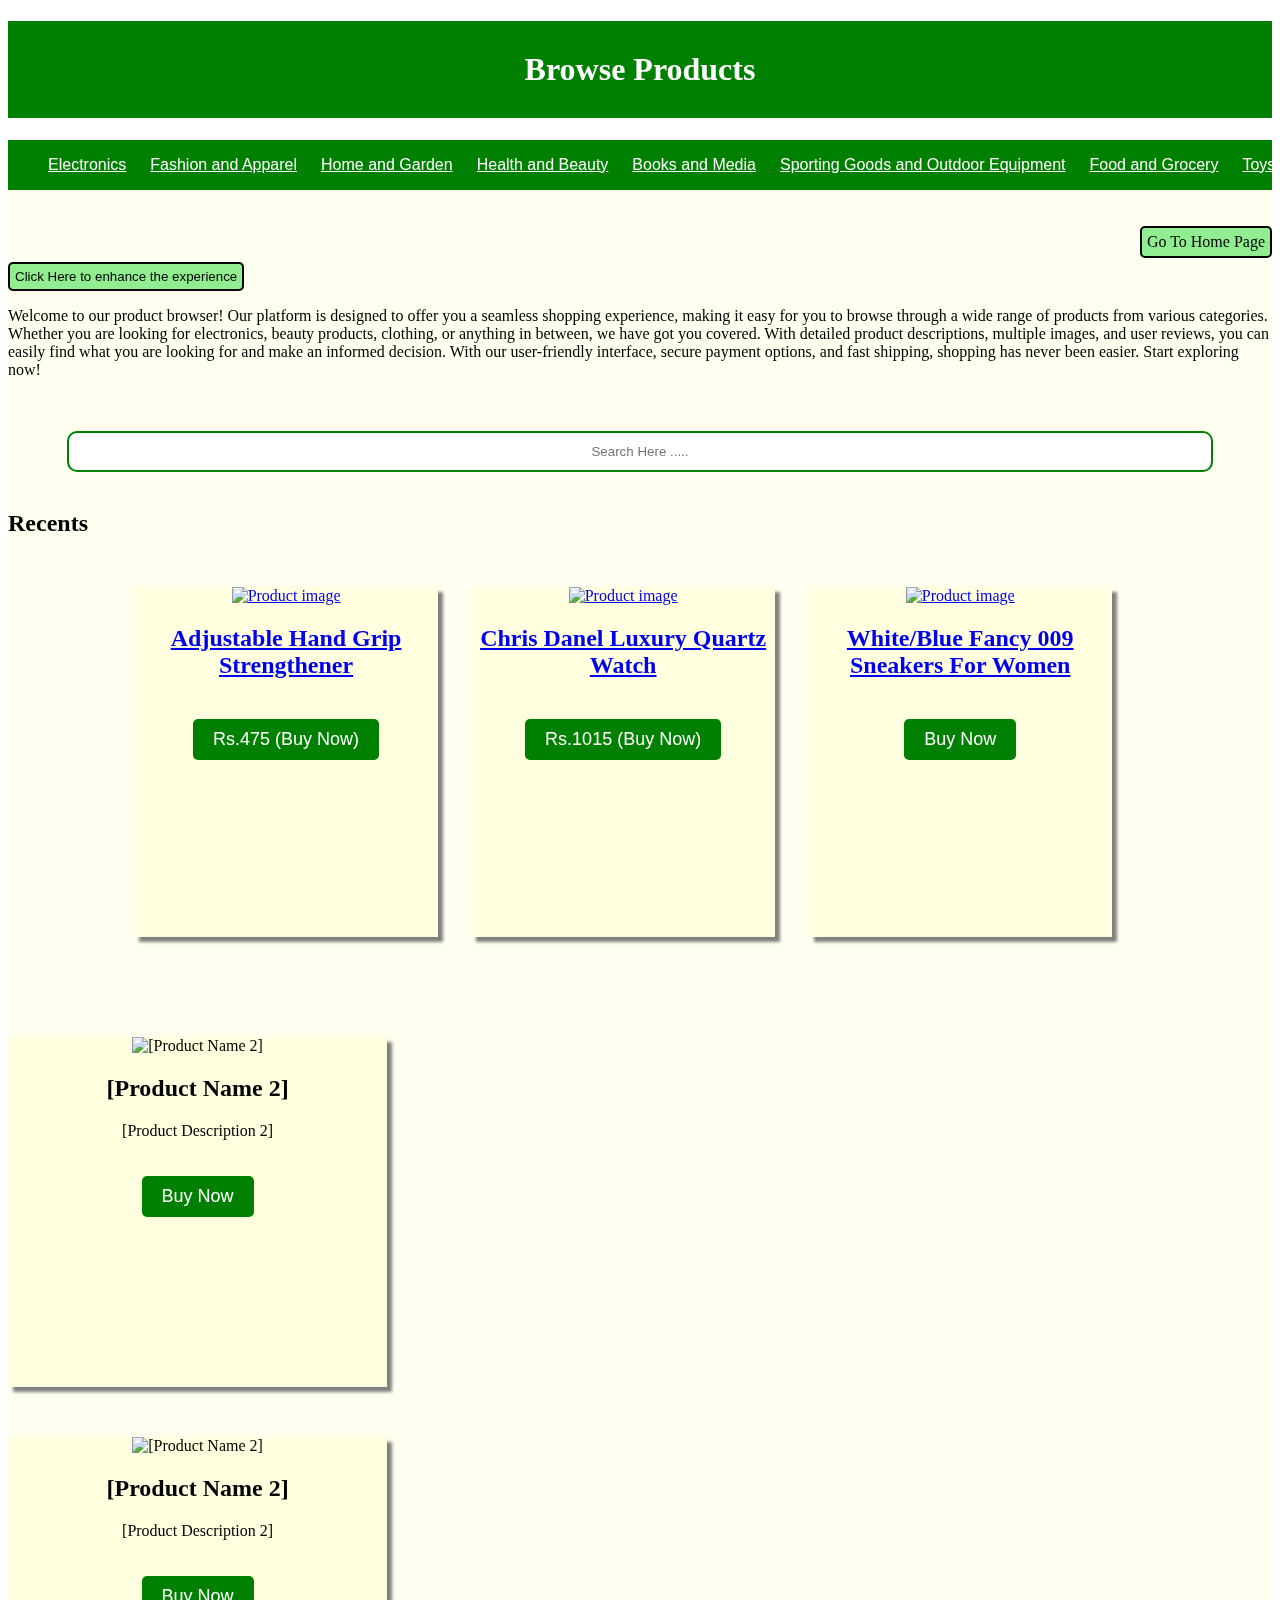
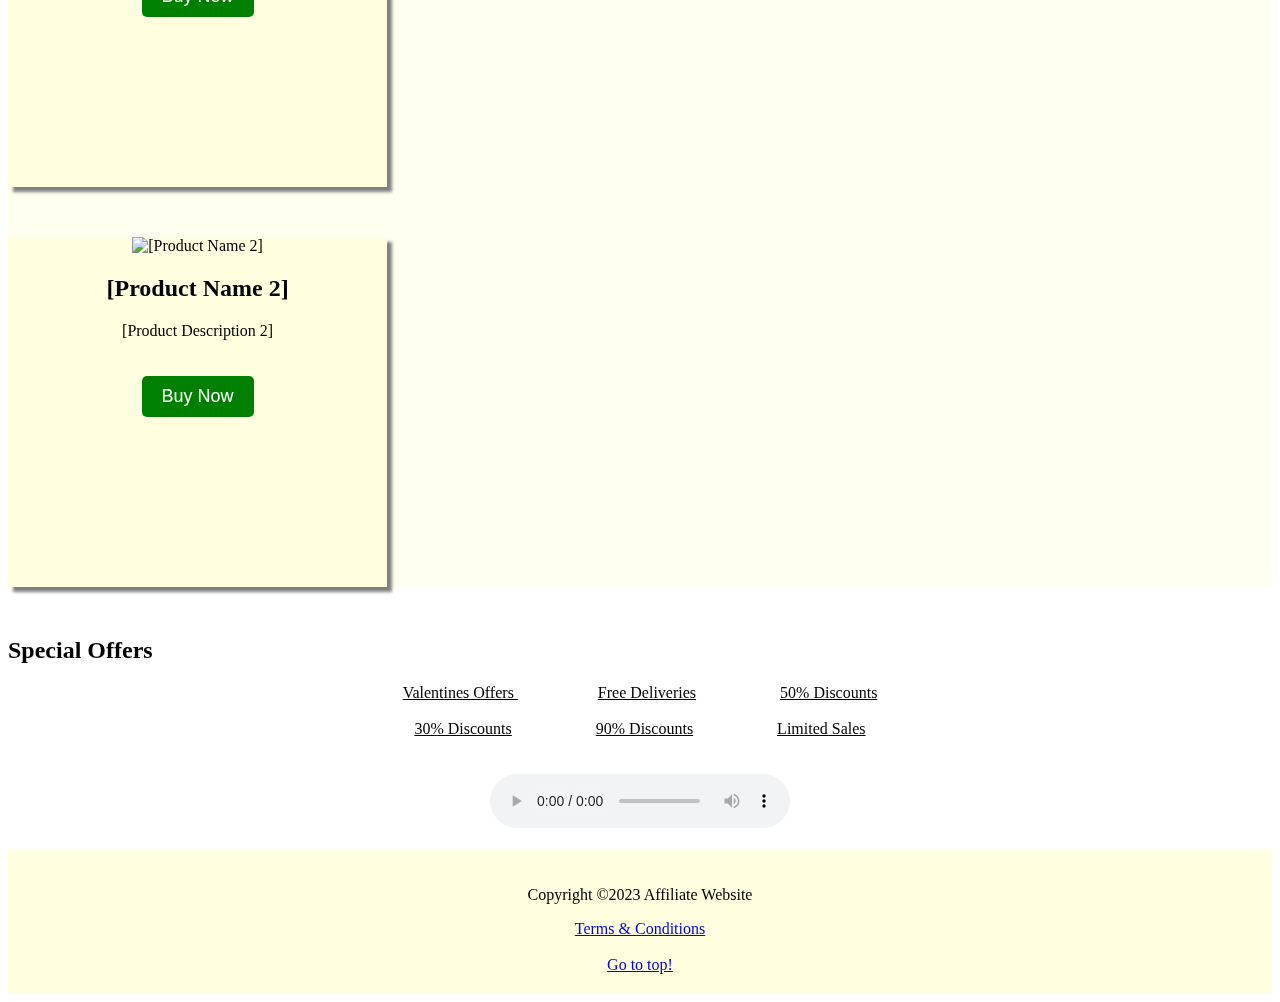
==== index.html @ 7dd8a6bd "Update index.html" ====
<!doctype html>
<!DOCTYPE html>
<html>
<head>
	<meta charset="utf-8">
	<meta name="viewport" content="width=device-width, initial-scale=1">
	<title>Browse the Products</title>
<link rel="stylesheet" type="text/css" href="style.product.css">
</head>
<body>

<center>
	<h1>Browse Products</h1>
</center>
<div class="nav-container">
      <ul id="nav">
        <li class="nav-item"><a class="categories" href="#" onclick="openSection('')"> Electronics </a></li>
        <li class="nav-item"><a class="categories" href="#" onclick="openSection('')"> Fashion and Apparel </a></li>
        <li class="nav-item"><a class="categories" href="#" onclick="openSection('')"> Home and Garden </a></li>
        <li class="nav-item"><a class="categories" href="#" onclick="openSection('')"> Health and Beauty </a></li>
        <li class="nav-item"><a class="categories" href="#" onclick="openSection('')"> Books and Media </a></li>
        <li class="nav-item"><a class="categories"href="#" onclick="openSection('')"> Sporting Goods and Outdoor Equipment </a></li>
        <li class="nav-item"><a class="categories" href="#" onclick="openSection('')"> Food and Grocery </a></li>
        <li class="nav-item"><a class="categories" href="#" onclick="openSection('')"> Toys and Games </a></li>
        <li class="nav-item"><a class="categories" href="#" onclick="openSection('')"> Office Supplies </a></li>
        <li class="nav-item"><a class="categories" href="#" onclick="openSection('')"> Pet Supplies </a></li>
        <li class="nav-item"><a class="categories" href="#" onclick="openSection('')"> Art and Crafts </a></li>
        <li class="nav-item"><a class="categories"href="#" onclick="openSection('')"> Jewelry and Accessories </a></li>
        <li class="nav-item"><a class="categories" href="#" onclick="openSection('')"> Travel and Tourism </a></li>
        <li class="nav-item"><a class="categories" href="#" onclick="openSection('')"> Music and Instruments </a></li>
        <li class="nav-item"><a class="categories" href="#" onclick="openSection('')"> Baby and Kids Products </a></li>
        <li class="nav-item"><a class="categories" href="#" onclick="openSection('')"> Industrial and Business Equipment </a></li>
        <li class="nav-item"><a class="categories" href="#" onclick="openSection('')"> Digital Products </a></li>
        <li class="nav-item"><a class="categories" href="#" onclick="openSection('')"> Home Improvement and DIY Tools </a></li>
      </ul>
</div>
<section id="main" class="openSection">
<div class="verymain">
	<br><br>
	<a class="gthp" onclick="window.open('affiliate.html')">Go To Home Page</a>
<br><br>
	<button id="playBtn">Click Here to enhance the experience</button>
<div class="intro">
	<p>Welcome to our product browser! Our platform is designed to offer you a seamless shopping experience, making it easy for you to browse through a wide range of products from various categories. Whether you are looking for electronics, beauty products, clothing, or anything in between, we have got you covered. With detailed product descriptions, multiple images, and user reviews, you can easily find what you are looking for and make an informed decision. With our user-friendly interface, secure payment options, and fast shipping, shopping has never been easier. Start exploring now!	</p>
</div>

<br><br>
<center>
<div class="searchbar">
<input type="text" placeholder="Search Here ....." id="searchInput" onkeyup="searchValue()" onclick="displayList()">
    <ul type="none" id="list">
      <li> Electronics </li>
      <li>  Fashion and Apparel </li>
      <li>  Home and Garden </li>
      <li> Health and Beauty </li>
      <li>  Books and Media </li>
      <li> Sporting Goods and Outdoor Equipment </li>
      <li> Food and Grocery </li>
      <li> Toys and Games </li>
      <li> Office Supplies </li>
      <li> Pet Supplies </li>
      <li> Art and Crafts </li>
      <li> Jewelry and Accessories </li>
      <li> Travel and Tourism </li>
      <li> Music and Instruments </li>
      <li> Baby and Kids Products </li>
      <li> Industrial and Business Equipment </li>
      <li> Digital Products </li>
      <li> Home Improvement and DIY Tools </li>
    </ul>
</div>

</center>
<br>
<h2>Recents</h2>
<div class="product-grid">
  <div class="product-item">
    <a href="#" onclick="window.open('pid_001.html')">
    <img src="pid_001.jpg" alt="Product image" class="product-image">
    <h3 class="product-name">Adjustable Hand Grip Strengthener</h3>
    <div class="product-item1">
     <p style="display: none;">
      item name: Adjustable Hand Grip Strengthener
      Price: Rs. 475</p>
     <input id="add-to-cart-button" type="submit" value="Rs.475 (Buy Now)">
     </div>
    </a>
  </div>

  <div class="product-item">
     <a href="#" onclick="window.open('pid_002.html')">
    <img src="pid_002.jpg" alt="Product image" class="product-image">
    <h3 class="product-name">Chris Danel Luxury Quartz Watch</h3>
    <div class="product-item1">
     <p style="display: none;"> 
      item name: Chris Danel Luxury Quartz Watch  
      Price: Rs. 1015</p>
    <input id="add-to-cart-button" type="submit" value="Rs.1015 (Buy Now)">
  </div>
</a>
  </div>

 <div class="product-item">
     <a href="#" onclick="window.open('pid_003.html')">
    <img src="pid_003.jpg" alt="Product image" class="product-image">
    <h3 class="product-name">White/Blue Fancy 009 Sneakers For Women</h3>
	 <button id="add-to-cart-button" onclick="window.open('pid_003.html')">Buy Now</button>
     </div>
</a>
  </div>

 <div class="product-item">
    <img src="[Product Image URL 2]" alt="[Product Name 2]" class="product-image">
    <h3 class="product-name">[Product Name 2]</h3>
    <p class="product-description">[Product Description 2]</p>
    <div class="product-item1">
      <p style="display: none;">
      item name: 
      Price: </p>
    <input id="add-to-cart-button" type="submit" value="Buy Now" >
     </div>
  </div>

   <div class="product-item">
    <img src="[Product Image URL 2]" alt="[Product Name 2]" class="product-image">
    <h3 class="product-name">[Product Name 2]</h3>
    <p class="product-description">[Product Description 2]</p>
    <div class="product-item1">
      <p style="display: none;">
      item name: 
      Price: </p>
    <input id="add-to-cart-button" type="submit" value="Buy Now">
     </div>
  </div>
  
   <div class="product-item">
    <img src="[Product Image URL 2]" alt="[Product Name 2]" class="product-image">
    <h3 class="product-name">[Product Name 2]</h3>
    <p class="product-description">[Product Description 2]</p>
    <div class="product-item1">
      <p style="display: none;">
      item name: 
      Price: </p>
    <input id="add-to-cart-button" type="submit" value="Buy Now">
     </div>
  </div> 
</div>

 <h2>Special Offers</h2>
<center>
 	<a class="offers" href="#" onclick="openSection('')"> Valentines Offers </a>
 	<a class="offers" href="#" onclick="openSection('')">Free Deliveries</a>
 	<a class="offers" href="#" onclick="openSection('')">50% Discounts</a>
 <br><br>
 	<a class="offers" href="#" onclick="openSection('')">30% Discounts</a>
 	<a class="offers" href="#" onclick="openSection('')">90% Discounts</a>
 	<a class="offers" href="#" onclick="openSection('')"> Limited Sales </a>
 </center>
 <br><br>
</div>
</section>

<!-- terms -->

<section id="terms" class="hidden">
     <h2> Terms and Conditions of Product </h2>

<h4>Introduction</h4>
<p>These Website Standard Terms and Conditions written on this webpage shall manage your use of our website, Webiste Name accessible at Website URL.</p>

<p>By using our Website, you accepted these terms and conditions in full. If you disagree with these terms and conditions or any part of these terms and conditions, you must not use our Website.</p>

<h4>Intellectual Property Rights</h4>

<p>Unless otherwise stated, we or our licensors own the intellectual property rights in the website and material on the website. Subject to the license below, all these intellectual property rights are reserved.</p>

<h4>License to use website</h4>
<p>You may view, download for caching purposes only, and print pages from the website for your own personal use, subject to the restrictions set out below and elsewhere in these terms and conditions.</p>

<h4>You must not:</h4>

<p>republish material from this website (including republication on another website);</p>

<p>sell, rent or sub-license material from the website;</p>

<p>show any material from the website in public;</p>

<p>reproduce, duplicate, copy or otherwise exploit material on our website for a commercial purpose;</p>

<p>edit or otherwise modify any material on the website; or</p>

<p>redistribute material from this website except for content specifically and expressly made available for redistribution.</p>

<p>Where content is specifically made available for redistribution, it may only be redistributed within your organisation.</p>

<h4>Acceptable use</h4>
<p>You must not use our website in any way that causes, or may cause, damage to the website or impairment of the availability or accessibility of the website; or in any way which is unlawful, illegal, fraudulent or harmful, or in connection with any unlawful, illegal, fraudulent or harmful purpose or activity.</p>

<p>You must not use our website to copy, store, host, transmit, send, use, publish or distribute any material which consists of (or is linked to) any spyware, computer virus, Trojan horse, worm, keystroke logger, rootkit or other malicious computer software.</p>

<p>You must not conduct any systematic or automated data collection activities (including without limitation scraping, data mining, data extraction and data harvesting) on or in relation to our website without our express written consent.</p>

<p>You must not use our website to transmit or send unsolicited commercial communications.</p>

<p>You must not use our website for any purposes related to marketing without our express written consent.</p>

<h4>Restricted access</h4>
<p>We reserve the right to restrict access to areas of our website, or indeed our whole website, at our discretion and without notice.</p>

<p>If we provide you with a user ID and password to enable you to access restricted areas of our website or other content or services, you must ensure that the user ID and password are kept confidential at all times.</p>

<p>We may disable your user ID and password at any time in our sole discretion without notice or explanation.</p>

<p>Your content must not be illegal or unlawful, must not infringe any third party's legal rights, and must not be capable of amounting to a criminal offence or give rise to a civil liability, or otherwise be contrary to the law of any country or territory where it is or may be published or received.</p>

<p>Your content, and the use of your content by us in accordance with these terms and conditions, must not:</p>

<p>be libellous or maliciously false;</p>

<p>be obscene or indecent;</p>

<p>infringe any copyright, moral right, database right, trade mark right, design right, right in passing off, or other intellectual property right;</p>

<p>infringe any right of confidence, right of privacy or right under data protection legislation;</p>
    </section>

<center>
<audio id="myAudio" controls loop>
  <source src="mountain-path-125573.mp3" type="audio/mpeg">
  Your browser does not support the audio element.
</audio>
</center>
<br>
  <footer>
    <p>Copyright ©2023 Affiliate Website</p>
    <a href="#terms" onclick="openSection('terms')">Terms & Conditions</a>
<br><br>
    <a href="#top">Go to top!</a>
  </footer>




<!-- Script -->
  <script type="text/javascript">
     function openSection(sectionId) {
  var sections = document.getElementsByTagName('section');
  for (var i = 0; i < sections.length; i++) {
    sections[i].style.display = 'none';
  }
  document.getElementById(sectionId).style.display = 'block';
  closeNav();
}

 document.getElementById("playBtn").addEventListener("click", function(){
        document.getElementById("myAudio").play();
      });

//searchbar

       function searchValue() {
        var input = document.getElementById("searchInput").value;
        var list = document.getElementById("list");
        var items = list.getElementsByTagName("li");

        for (var i = 0; i < items.length; i++) {
          if (items[i].innerHTML.toLowerCase().includes(input.toLowerCase())) {
            items[i].style.display = "block";
          } else {
            items[i].style.display = "none";
          }
        }
      }

function displayList() {
        document.getElementById("list").style.display = "block";
      }

      window.onclick = function(event) {
        if (!event.target.matches('#searchInput')) {
          document.getElementById("list").style.display = "none";
        }
      }


      const divs = document.querySelectorAll('.product-item1');

divs.forEach((div) => {
  div.addEventListener('click', () => {
    const value = div.textContent;

    // Store value in local storage
    localStorage.setItem('payment-amount', value);

    // Open payment page
    window.location.href = 'epay.html';
  });
});
 
 </script>
</body>
</html>


</body>
</html>
---- style.product.css ----
body {
  color: black;
  font-family: cursive;
  background-image: url('https://cdn.dribbble.com/users/730745/screenshots/14129503/media/e6179eefd6d0b0cee0aec6220175adfe.gif');
  background-repeat: no-repeat;
  background-position: center;
}

h1{
  padding: 30px ;
  background-color: green;
  color: white;
}

footer {
  color: black;
  background-color:lightyellow;
  padding: 20px;
  text-align: center;
}

#playBtn{
  padding: 5px;
  background-color: lightgreen;
  border: 2px solid black;
  border-radius: 5px;
  cursor: pointer;
}

.gthp{
  float: right;
  cursor: pointer;
  background-color: lightgreen;
  padding: 5px;
  border: 2px solid black;
  border-radius: 5px;
}

.offers {
  color: black;
  padding: 40px;
}

.categories{
  color: white;
  font-family: sans-serif;
}

.categories:hover {
  color: black;
  background-color: greenyellow;
}

.nav-container {
  background-color: green;
  overflow-x: scroll;
  white-space: nowrap;
}

.nav {
  display: inline-block;
  padding: 0;
  margin: 0;
  list-style: none;
}

.nav-item {
  display: inline-block;
  margin-right: 20px;
}


.verymain{
  background: rgba(255,255, 224, 0.5);
}

.product-grid {
  display: flex;
  flex-wrap: wrap;
  justify-content: space-between;
  width: 80%;
  margin: 50px auto;
}

.product-item {
  overflow: scroll;
  height: 350px;
  width: 30%;
  text-align: center;
  margin-bottom: 50px;
  color: black;
  background-color: lightyellow;
  box-shadow: 5px 5px 3px gray;
}

.product-image {
  width: 100%;
  height: 170px;
  margin: 0 auto;
}

.product-name {
  font-size: 24px;
  margin: 20px 0;
}

#add-to-cart-button {
  padding: 10px 20px;
  background-color: green;
  color: #fff;
  border: none;
  border-radius: 5px;
  font-size: 18px;
  cursor: pointer;
  margin-top: 20px;
}

#searchInput{
  width: 90%;
  height: 35px;
  border: 2px solid green;
  border-radius: 10px;
  text-align: center;
}

#list{
  height: 100%;
  overflow-y: scroll;
  display: none;
  border: 2px solid green;
  border-radius: 10px;
  background: rgba(0, 100, 0, 0.4);
}
#searchInput:hover{
  background-color: lightyellow;
  : block;
}

.hidden{
  display: none;
}

.section-img{
  height: 400px;
  width: 400px;
 
}

::-webkit-scrollbar {
  width: 5px;
  height: 5px;
  background: lightyellow;
  }

  ::-webkit-scrollbar-thumb {
  background-color: #aaa;
}
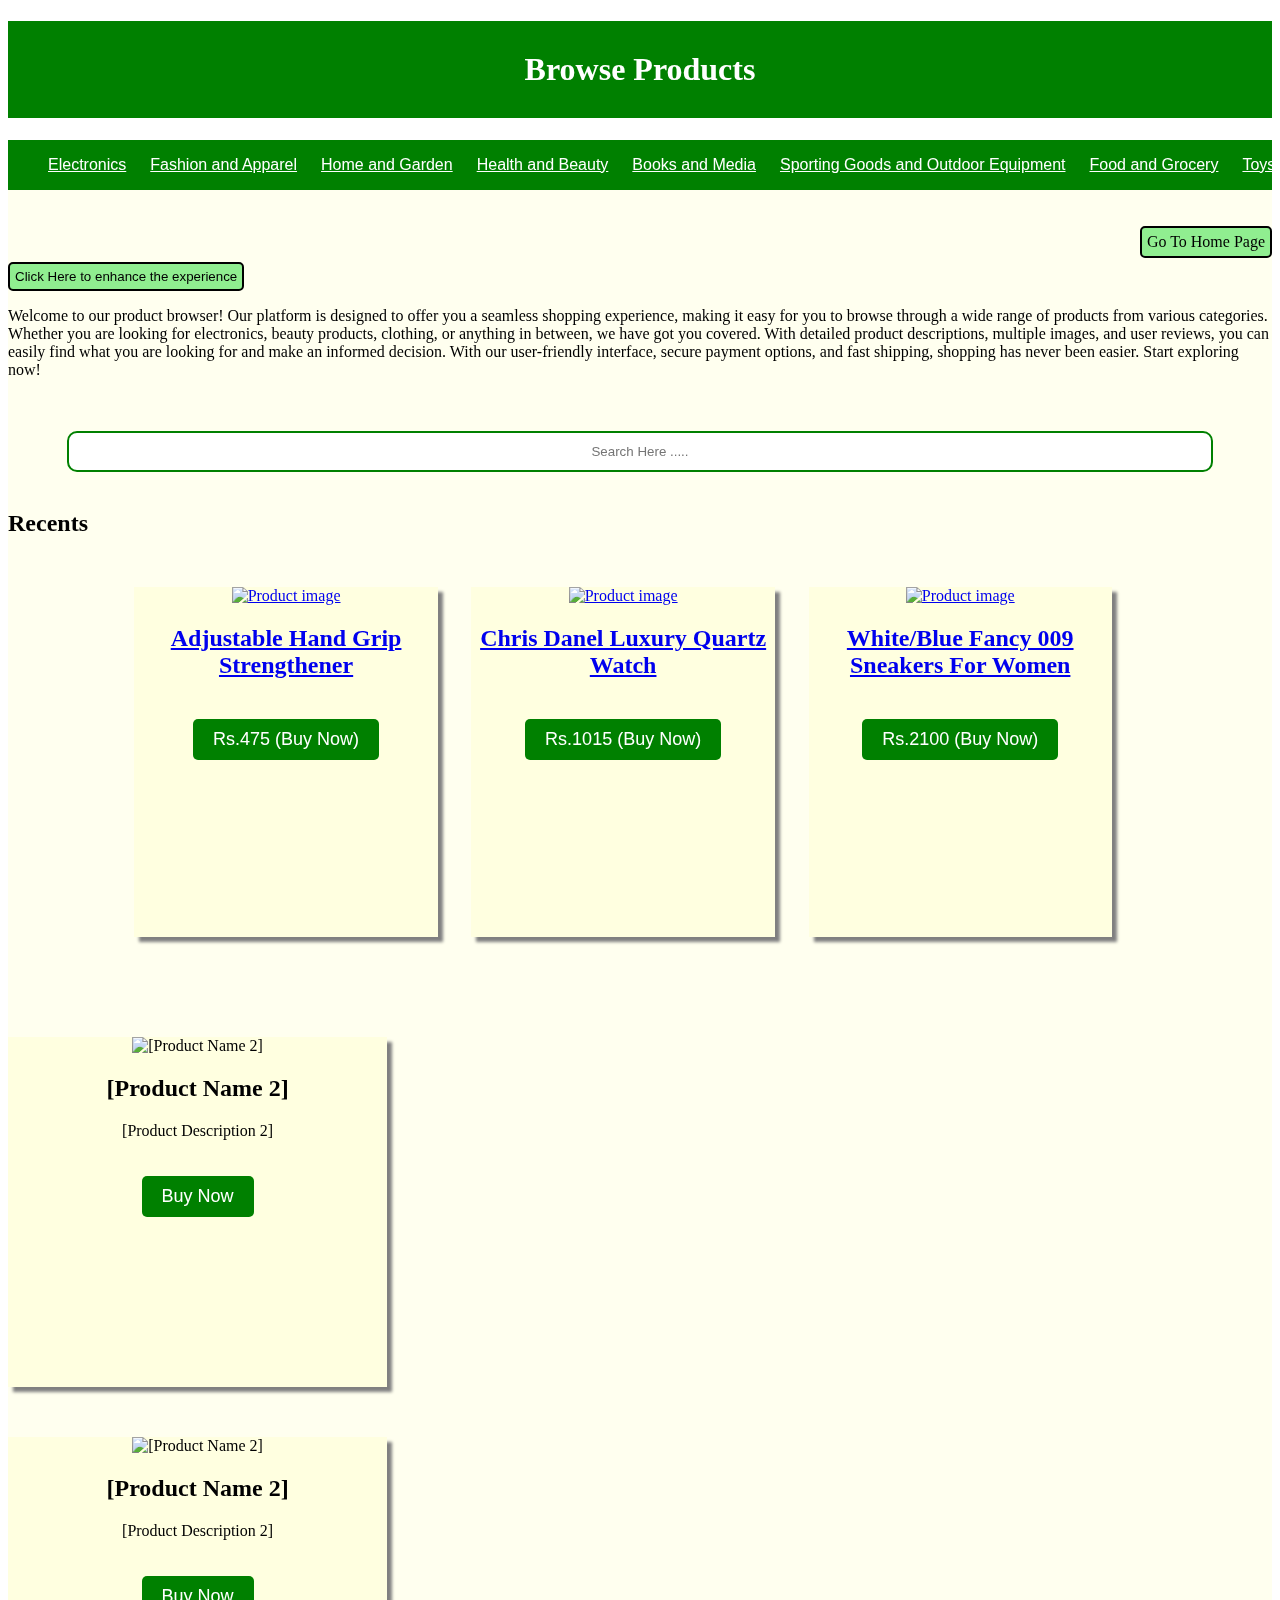
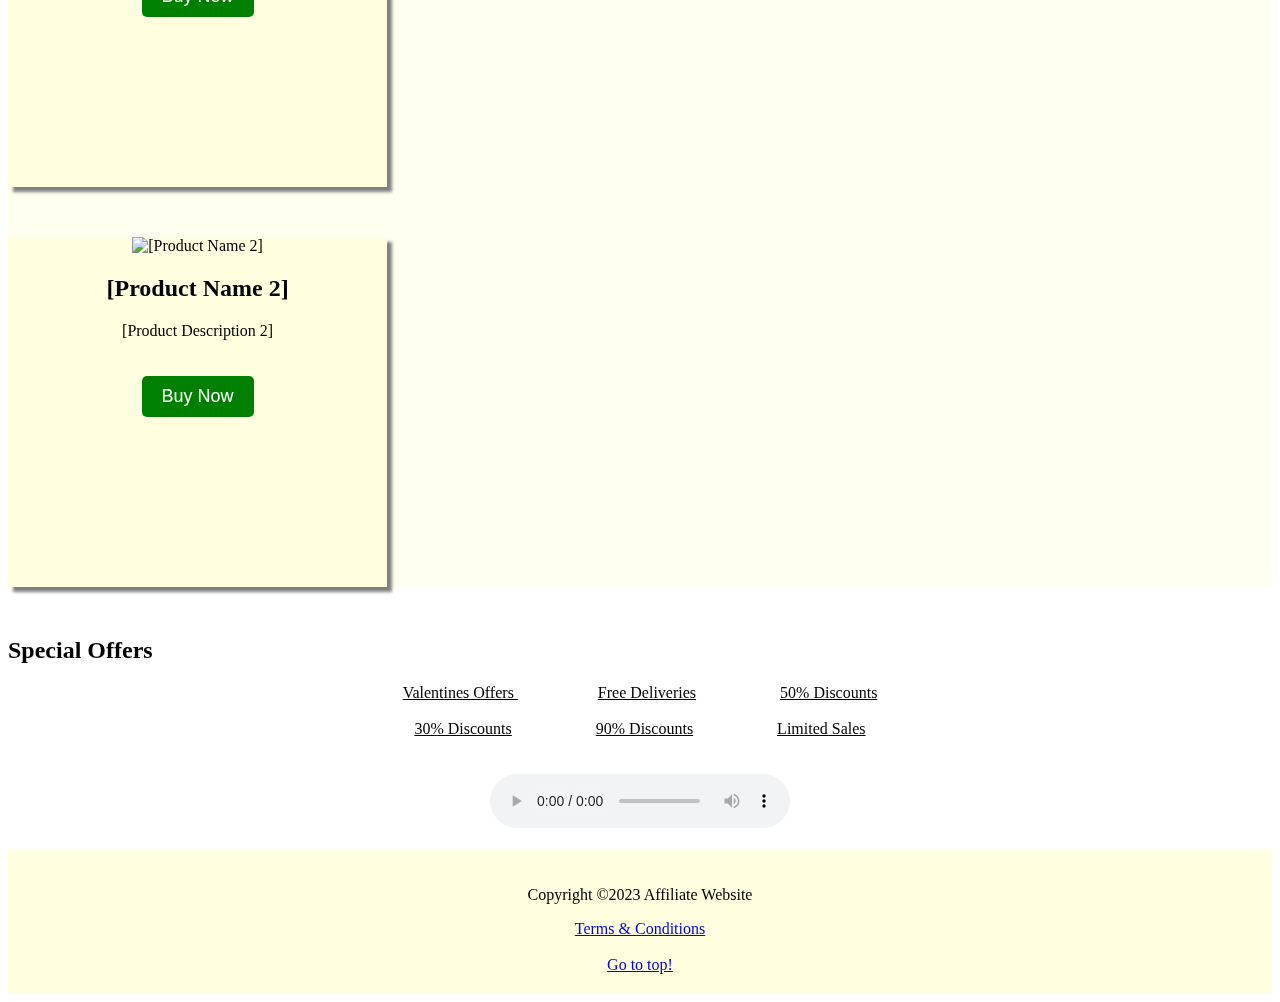
==== commit 5a759b5c: "Update index.html" ====
--- a/index.html
+++ b/index.html
@@ -104,7 +104,7 @@
      <a href="#" onclick="window.open('pid_003.html')">
     <img src="pid_003.jpg" alt="Product image" class="product-image">
     <h3 class="product-name">White/Blue Fancy 009 Sneakers For Women</h3>
-	 <button id="add-to-cart-button" onclick="window.open('pid_003.html')">Buy Now</button>
+	 <button id="add-to-cart-button" onclick="window.open('pid_003.html')">Rs.2100 (Buy Now)</button>
      </div>
 </a>
   </div>
